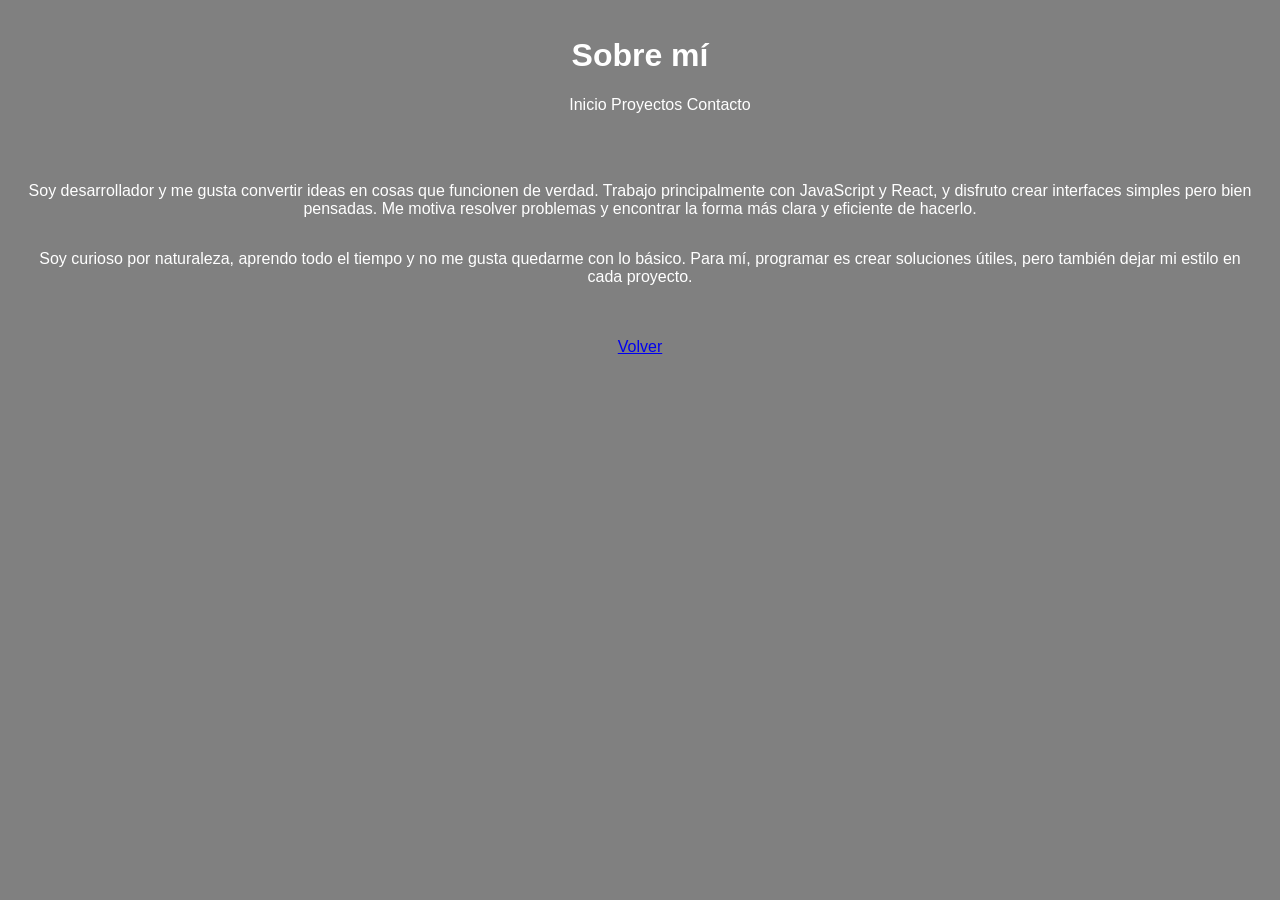
==== about.html @ d5eba5c3 "Commit 1" ====
<!DOCTYPE html>
<html lang="es"
<head>
    <meta charset="UTF-8">
    <title>Portfolio de Desarrollador</title>
    <link rel="stylesheet" href="CSS/style.css"
</head>
<body>
    <header>
        <h1>Sobre mí</h1>
        <nav>
            <ul>
                <li><a href="index.html">Inicio</a></li>
                <li><a href="projects.html">Proyectos</a></li>
                <li><a href="contact.html">Contacto</a></li>
            </ul>
        </nav>
    </header>
    <section>
        <p>Soy desarrollador y me gusta convertir ideas en cosas 
            que funcionen de verdad. Trabajo principalmente con 
            JavaScript y React, y disfruto crear interfaces simples
            pero bien pensadas. Me motiva resolver problemas y encontrar 
            la forma más clara y eficiente de hacerlo.
        </p>
        <p>Soy curioso por naturaleza, aprendo todo el tiempo y no me gusta 
            quedarme con lo básico. Para mí, programar es crear soluciones útiles, 
            pero también dejar mi estilo en cada proyecto.</p>
    </section>

    <footer>
        <a href="index.html">Volver</a>
    </footer>
</body>
</html>
---- CSS/style.css ----
body {
    font-family: Arial, sans-serif;
    margin: 0;
    padding: 0;
    background-color: grey;
    color: white;
}
header, footer {
    background-color: grey;
    color: white;
    text-align: center;
    padding: 1em;
}


nav ul {
    list-style: none;
    padding: 0
    display: flex;
    justify-self: center;
    gap: 20px;
}

nav ul li {
    display: inline;
}

nav ul li a {
    color: white;
    text-decoration: none;
}

.img-container {
    display: flex;
    justify-content: center;
    align-items: center;
    width: 100%;
    padding: 20px;
}

.img-container img {
    max-width: 100%;
    height: auto;
    border-radius: 10px;
}
section {
    display: flex;
    flex-direction: column;
    align-items: center;
    text-align: center;
    padding: 20px;
}
.formulario {
    background: white;
    padding: 20px;
    border-radius: 5px;
    box-shadow: 0px 0px 10px rgba(0, 0, 0, 0.1);
    max-width: 400px;
    width: 100%;
}
form input, form textarea {
    width: 100%;
    padding: 10px;
    margin: 10px 0;
    border: 1px solid #ccc;
    border-radius: 5px;
    font-size: 16px;
}

button {
    width: 100%;
    padding: 10px;
    background: #333;
    color: white;
    border: none;
    cursor: pointer;
    font-size: 18px;
    border-radius: 5px;
}

button:hover {
    background: #555;
}


.dark-mode {
    background-color: #222;
    color: white;
}


@media (max-width: 768px) {
    nav ul {
        flex-direction: column;
        align-items: center;
    }
}
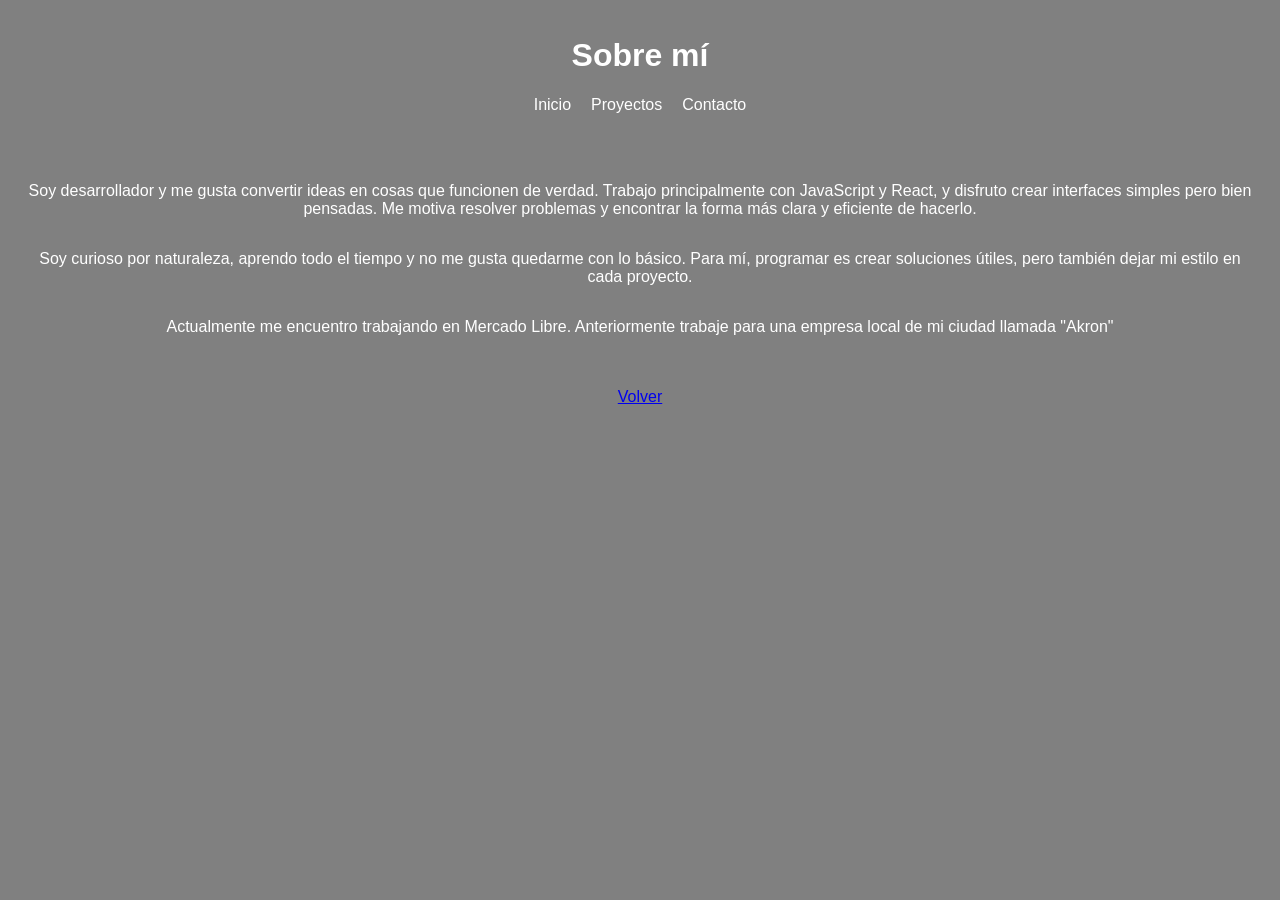
==== commit 62fdcca1: "Aboutme" ====
--- a/about.html
+++ b/about.html
@@ -1,9 +1,9 @@
 <!DOCTYPE html>
-<html lang="es"
+<html lang="es">
 <head>
     <meta charset="UTF-8">
     <title>Portfolio de Desarrollador</title>
-    <link rel="stylesheet" href="CSS/style.css"
+    <link rel="stylesheet" href="CSS/style.css">
 </head>
 <body>
     <header>
@@ -11,8 +11,8 @@
         <nav>
             <ul>
                 <li><a href="index.html">Inicio</a></li>
-                <li><a href="projects.html">Proyectos</a></li>
-                <li><a href="contact.html">Contacto</a></li>
+                <li><a href="proyectos.html">Proyectos</a></li>
+                <li><a href="contacto.html">Contacto</a></li>
             </ul>
         </nav>
     </header>
@@ -26,7 +26,9 @@
         <p>Soy curioso por naturaleza, aprendo todo el tiempo y no me gusta 
             quedarme con lo básico. Para mí, programar es crear soluciones útiles, 
             pero también dejar mi estilo en cada proyecto.</p>
-    </section>
+
+        <p>Actualmente me encuentro trabajando en Mercado Libre. Anteriormente trabaje para una empresa local de mi ciudad llamada "Akron"</p>
+        </section>
 
     <footer>
         <a href="index.html">Volver</a>
--- a/CSS/style.css
+++ b/CSS/style.css
@@ -5,6 +5,7 @@
     background-color: grey;
     color: white;
 }
+
 header, footer {
     background-color: grey;
     color: white;
@@ -12,12 +13,11 @@
     padding: 1em;
 }
 
-
 nav ul {
     list-style: none;
-    padding: 0
+    padding: 0;
     display: flex;
-    justify-self: center;
+    justify-content: center; 
     gap: 20px;
 }
 
@@ -43,6 +43,7 @@
     height: auto;
     border-radius: 10px;
 }
+
 section {
     display: flex;
     flex-direction: column;
@@ -50,6 +51,7 @@
     text-align: center;
     padding: 20px;
 }
+
 .formulario {
     background: white;
     padding: 20px;
@@ -58,7 +60,9 @@
     max-width: 400px;
     width: 100%;
 }
-form input, form textarea {
+
+form input, 
+form textarea {
     width: 100%;
     padding: 10px;
     margin: 10px 0;
@@ -82,16 +86,14 @@
     background: #555;
 }
 
-
-.dark-mode {
+body.dark {
     background-color: #222;
     color: white;
 }
-
 
 @media (max-width: 768px) {
     nav ul {
         flex-direction: column;
         align-items: center;
     }
-}
+}
